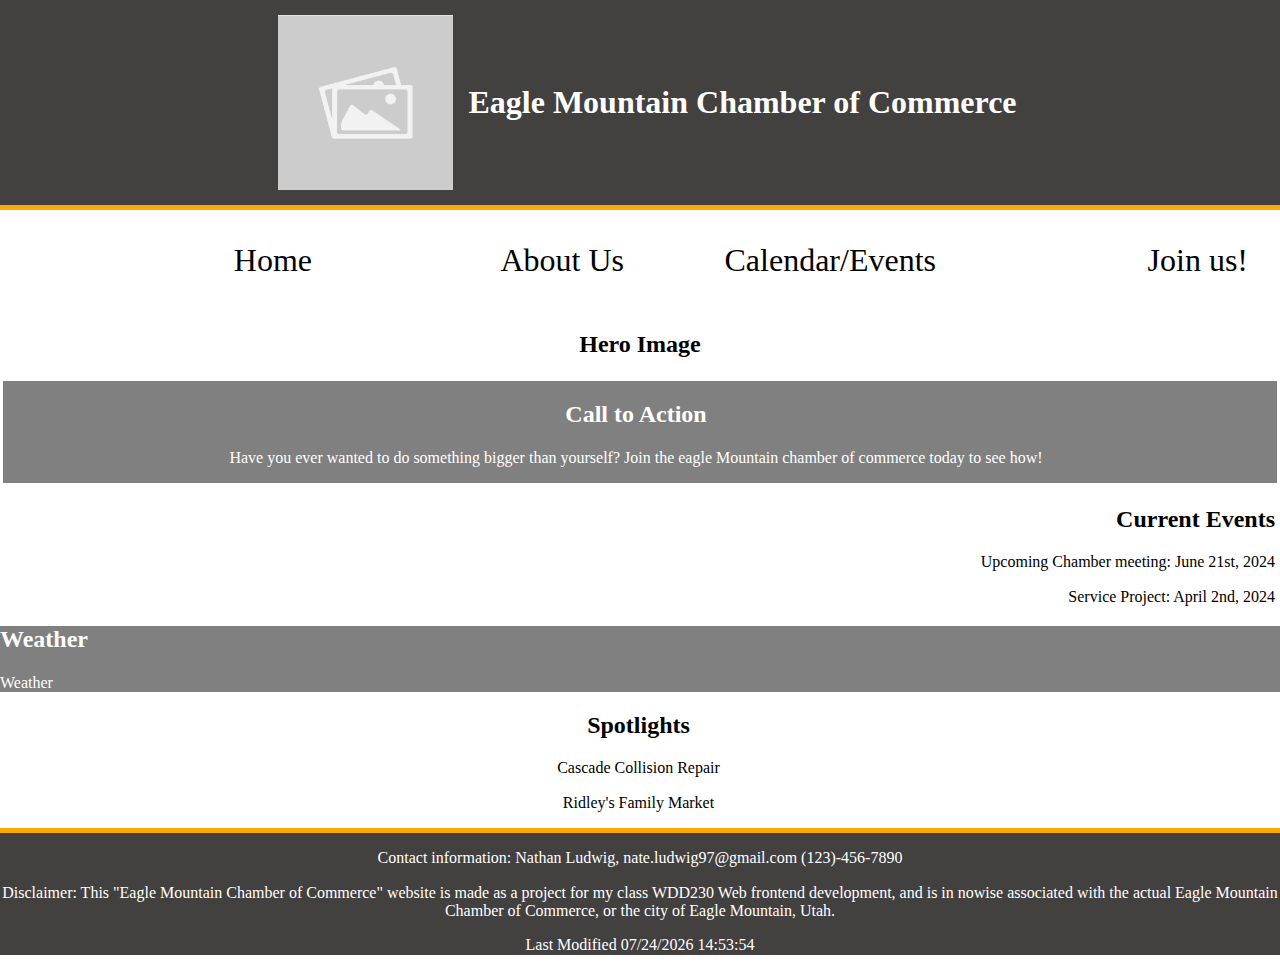
==== chamber/index.html @ 8c714cf6 "added css to chamber" ====
<!DOCTYPE html>
<html lang="en">

<head>
    <meta charset="UTF-8">
    <meta name="viewport" content="width=device-width, initial-scale=1.0">
    <meta name="description" content="Wdd230 - Chamber of Commerce Website project by Nathan Ludwig.">
    <meta name="author" content="Nathan Miles Ludwig">
    <meta property="og:title" content="WDD230 - Eagle Mountain Chamber Website">
    <meta property="og:type" content="website">
    <meta property="og:image"
        content="https://upload.wikimedia.org/wikipedia/commons/thumb/5/5b/Phone_009.jpg/1200px-Phone_009.jpg">
    <meta property="og:url" content="nludwig1.github.io/wdd230/chamber">
    <link rel="stylesheet" href="styles/normalize.css">
    <link rel="stylesheet" href="styles/base.css">
    <link rel="stylesheet" href="styles/larger.css">
    <link rel="icon" href="./images/chamber-favicon.ico">
    <title>(WDD-230)Eagle Mountain Chamber of Commerce</title>
</head>

<body>
    <header>
        <img src="./images/placeholder.jpg" alt="placeholder for logo">
        <h1>Eagle Mountain Chamber of Commerce</h1>
    </header>
    <button id="menu"></button>
    <nav class="navBar">
        <a href="#">Home</a>
        <a>About Us</a>
        <a>Calendar/Events</a>
        <a>Join us!</a>
    </nav>
    <main>
        <section class="heroImg">
            <h2>Hero Image</h2>
        </section>
        <section class="callAction">
            <h2>Call to Action</h2>
            <p>Have you ever wanted to do something bigger than yourself? Join the eagle Mountain chamber of commerce
                today to see how!</p>
        </section>
        <section class="currentEvent">
            <h2>Current Events</h2>
            <p> Upcoming Chamber meeting: June 21st, 2024</p>
            <p>Service Project: April 2nd, 2024</p>
        </section>
        <section class="weatherCard">
            <h2>Weather</h2>
            <p>Weather</p>
        </section>
        <section class="spotlight">
            <h2>Spotlights</h2>
            <p>Cascade Collision Repair</p>
            <p>Ridley's Family Market</p>
        </section>

    </main>
    <footer>
        <p>Contact information: Nathan Ludwig, nate.ludwig97@gmail.com (123)-456-7890 </p>
        <p>Disclaimer: This "Eagle Mountain Chamber of Commerce" website is made as a project for my class WDD230 Web
            frontend
            development, and is in nowise associated with the actual Eagle Mountain Chamber of Commerce, or the city of
            Eagle Mountain, Utah.
        </p>
        <!--<p id="year">
        </p>-->
        <p id="lastModified"></p>
    </footer>
    <script src="scripts/chamber-scripts.js"></script>

</body>

</html>
---- chamber/styles/base.css ----
footer {
    border-top: 5px solid #ffaa00;
    background-color: #434040;
    color: white;
    text-align: center;
}

header {
    border-bottom: 5px solid #ffaa00;
    background-color: #434040;
    color: white;

}

h1 {
    display: flex;
    align-items: center;
    justify-content: center;
}

.navBar a {
    display: none;
    font-size: xx-large;
    padding: 1rem;
    text-align: right;
    justify-content: center;
    text-decoration: none;
    color: #000;
    border: 1px solid black;
}

a:hover {
    text-decoration: underline;
}

#menu::before {
    content: "☰";
}

#menu.open::before {
    content: "✖";
}


#menu {
    font-size: 1.5rem;
    border: 1px solid rgba(0, 0, 0, .3);
    padding: 3px 7px 6px;
    background-color: #eee;
    color: #000;
    position: absolute;
    right: 10px;
    top: 10px;
}

.open a {
    display: block;
}

.heroImg {
    text-align: center;
}

.callAction {
    background-color: gray;
    color: white;
    text-align: right;
    justify-content: center;
    border: 3px solid white;
    padding-right: .5rem;
}

.currentEvent {
    text-align: right;
    padding-right: .5rem;
}

.weatherCard {
    align-items: center;
    justify-content: center;
    text-align: right;
    background-color: gray;
    color: white;
    padding-right: .5rem;
}

.spotlight {
    text-align: right;
    padding-left: 5px;
    padding-right: .5rem;
}

img {
    width: 100px;
    float: left;

    padding: 15px;
    display: flex;
    justify-content: left;

}
---- chamber/styles/larger.css ----
/* Larger View */
@media screen and (min-width: 640px) {
    header {
        display: flex;
        justify-content: center;

    }

    nav {
        display: flex;
        justify-content: space-evenly;

    }



    .navBar {
        text-align: center;
        font-size: xx-large;
        text-decoration: none;
        padding: .5em;

    }

    .navBar a:hover {
        text-decoration: underline;
    }

    .navBar a {
        display: block;
        flex: 1 1 100%;
        border: none;
    }

    #menu {
        display: none;
        /* hide hamburger button */
    }

    .heroImg {
        text-align: center;
    }

    .callAction {
        background-color: gray;
        color: white;
        text-align: center;
        justify-content: center;
        border: 3px solid white;
    }

    .currentEvent {
        text-align: right;
        padding-right: 5px;
    }

    .weatherCard {
        align-items: center;
        justify-content: center;
        text-align: left;
        background-color: gray;
        color: white;
    }

    .spotlight {
        text-align: center;
        padding-left: 5px;
    }

    img {
        width: 175px;
        float: left;

        padding: 15px;
        display: flex;
        justify-content: left;

    }

}
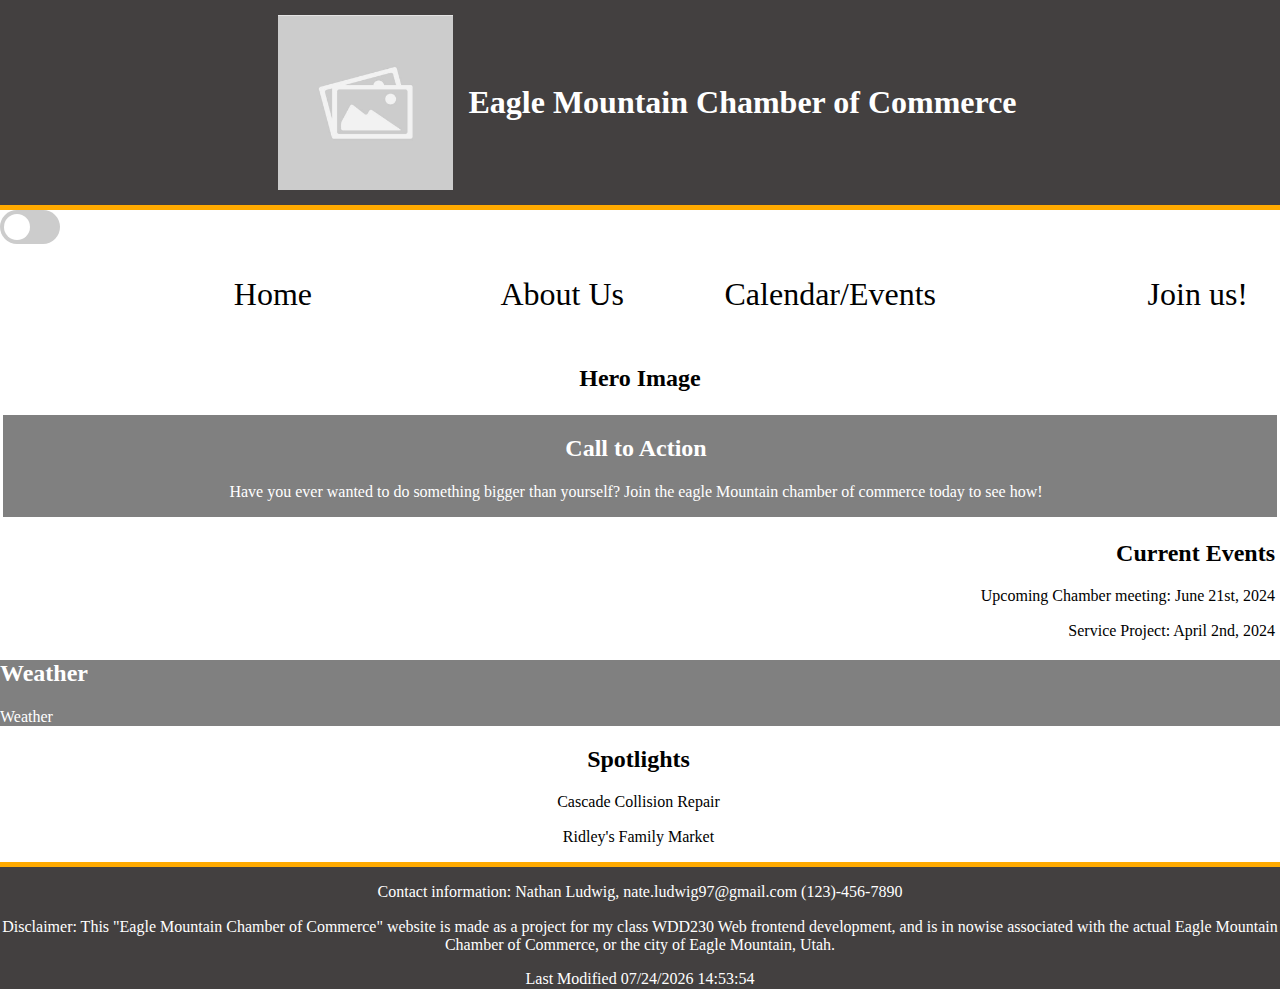
==== commit b0b73658: "dark mode button" ====
--- a/chamber/index.html
+++ b/chamber/index.html
@@ -10,7 +10,7 @@
     <meta property="og:type" content="website">
     <meta property="og:image"
         content="https://upload.wikimedia.org/wikipedia/commons/thumb/5/5b/Phone_009.jpg/1200px-Phone_009.jpg">
-    <meta property="og:url" content="nludwig1.github.io/wdd230/chamber">
+    <meta property="og:url" content="https://nludwig1.github.io/wdd230/chamber/index.html">
     <link rel="stylesheet" href="styles/normalize.css">
     <link rel="stylesheet" href="styles/base.css">
     <link rel="stylesheet" href="styles/larger.css">
@@ -24,6 +24,10 @@
         <h1>Eagle Mountain Chamber of Commerce</h1>
     </header>
     <button id="menu"></button>
+    <label class="switch">
+        <input type="checkbox" onclick="darkMode()">
+        <span class="slider round"></span>
+    </label>
     <nav class="navBar">
         <a href="#">Home</a>
         <a>About Us</a>
--- a/chamber/styles/base.css
+++ b/chamber/styles/base.css
@@ -98,4 +98,77 @@
     display: flex;
     justify-content: left;
 
+}
+
+/* The switch - the box around the slider */
+.switch {
+    position: relative;
+    display: inline-block;
+    width: 60px;
+    height: 34px;
+}
+
+/* Hide default HTML checkbox */
+.switch input {
+    opacity: 0;
+    width: 0;
+    height: 0;
+}
+
+/* The slider */
+.slider {
+    position: absolute;
+    cursor: pointer;
+    top: 0;
+    left: 0;
+    right: 0;
+    bottom: 0;
+    background-color: #ccc;
+    -webkit-transition: .4s;
+    transition: .4s;
+}
+
+.slider:before {
+    position: absolute;
+    content: "";
+    height: 26px;
+    width: 26px;
+    left: 4px;
+    bottom: 4px;
+    background-color: white;
+    -webkit-transition: .4s;
+    transition: .4s;
+}
+
+input:checked+.slider {
+    background-color: #2196F3;
+}
+
+input:focus+.slider {
+    box-shadow: 0 0 1px #2196F3;
+}
+
+input:checked+.slider:before {
+    -webkit-transform: translateX(26px);
+    -ms-transform: translateX(26px);
+    transform: translateX(26px);
+}
+
+/* Rounded sliders */
+.slider.round {
+    border-radius: 34px;
+}
+
+.slider.round:before {
+    border-radius: 50%;
+}
+
+.dark-mode {
+    background-color: black;
+    color: white;
+
+    nav {
+        background-color: #000;
+        color: white;
+    }
 }--- a/chamber/styles/larger.css
+++ b/chamber/styles/larger.css
@@ -77,4 +77,5 @@
 
     }
 
+
 }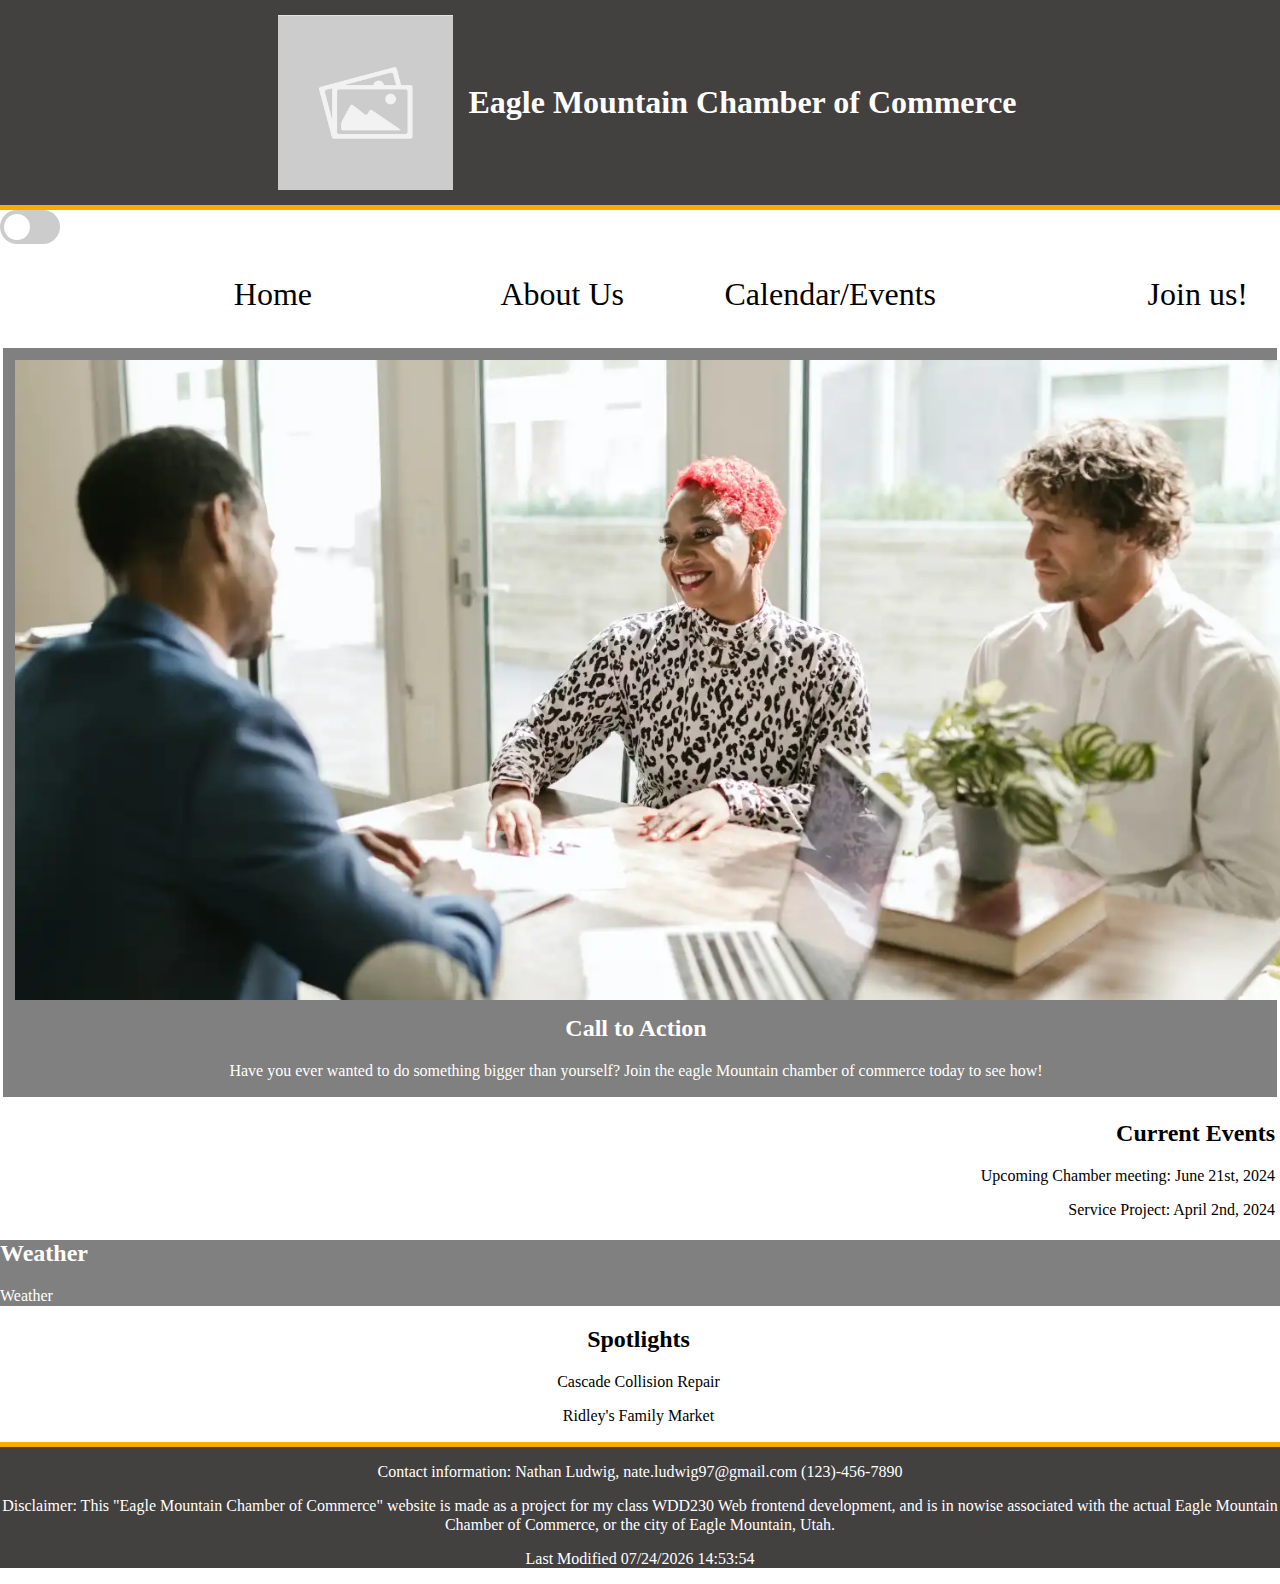
==== commit c91a885e: "chamber site changes" ====
--- a/chamber/index.html
+++ b/chamber/index.html
@@ -35,8 +35,14 @@
         <a>Join us!</a>
     </nav>
     <main>
-        <section class="heroImg">
-            <h2>Hero Image</h2>
+        <section>
+            <div class="heroImg">
+                <picture>
+                    <source media="(max-width:500px)" srcset="./images/wdd230-small.webp">
+                    <source media="(max-width:1000px)" srcset="./images/wdd230-medium.webp">
+                    <img src="./images/wdd230-large.webp" alt="people talking around a table" width="1500" height="750">
+                </picture>
+            </div>
         </section>
         <section class="callAction">
             <h2>Call to Action</h2>
--- a/chamber/styles/base.css
+++ b/chamber/styles/base.css
@@ -100,6 +100,11 @@
 
 }
 
+.heroImg img {
+    width: 100%;
+    height: auto;
+}
+
 /* The switch - the box around the slider */
 .switch {
     position: relative;
@@ -171,4 +176,5 @@
         background-color: #000;
         color: white;
     }
+
 }--- a/chamber/styles/larger.css
+++ b/chamber/styles/larger.css
@@ -77,5 +77,8 @@
 
     }
 
-
+    .heroImg img {
+        width: 100%;
+        height: auto;
+    }
 }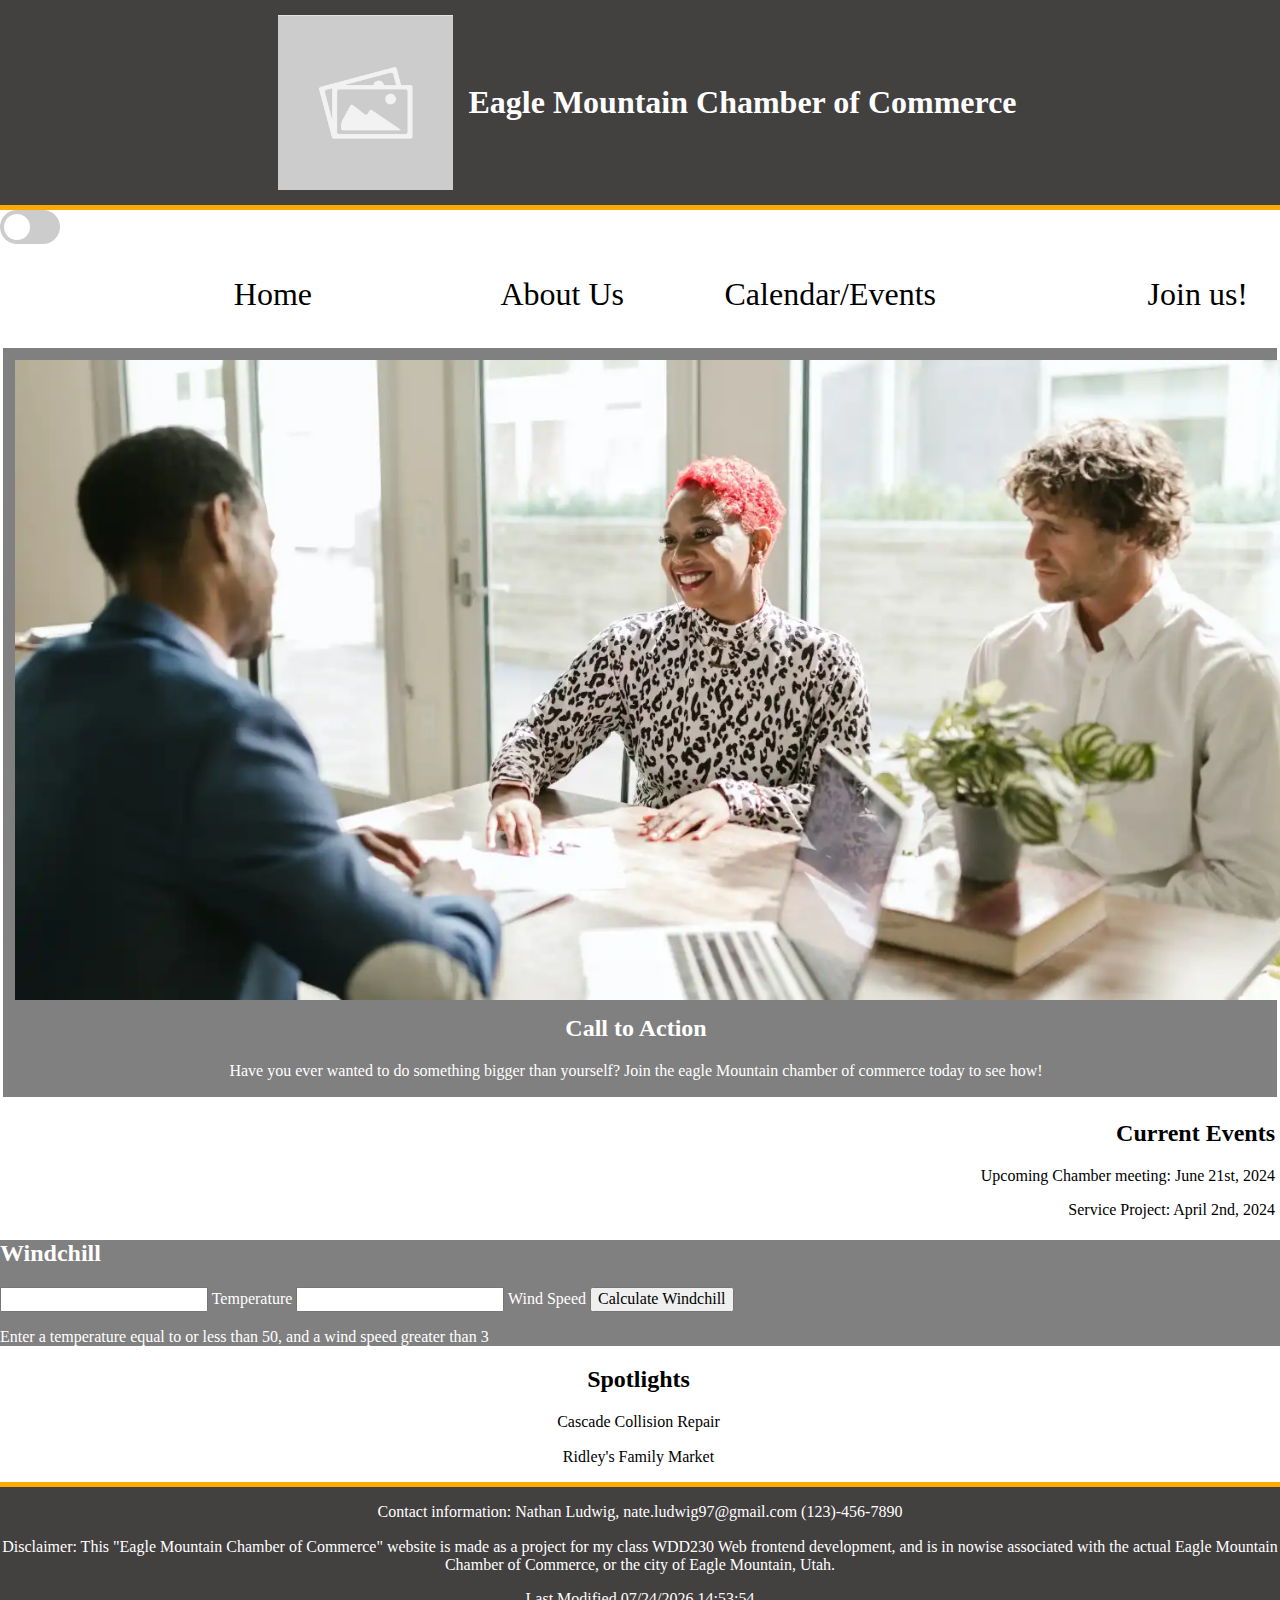
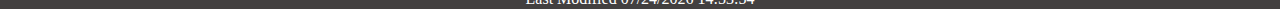
==== commit f4482370: "added windchill" ====
--- a/chamber/index.html
+++ b/chamber/index.html
@@ -55,8 +55,11 @@
             <p>Service Project: April 2nd, 2024</p>
         </section>
         <section class="weatherCard">
-            <h2>Weather</h2>
-            <p>Weather</p>
+            <h2>Windchill</h2>
+            <input type="number" id="temperature"> Temperature
+            <input type="number" id="windSpeed"> Wind Speed
+            <button type="button" id="button" onclick="calculateWindChill()"> Calculate Windchill</button>
+            <p id="windChill"></p>
         </section>
         <section class="spotlight">
             <h2>Spotlights</h2>
@@ -77,6 +80,7 @@
         <p id="lastModified"></p>
     </footer>
     <script src="scripts/chamber-scripts.js"></script>
+    <script src="scripts/windchill.js"></script>
 
 </body>
 
